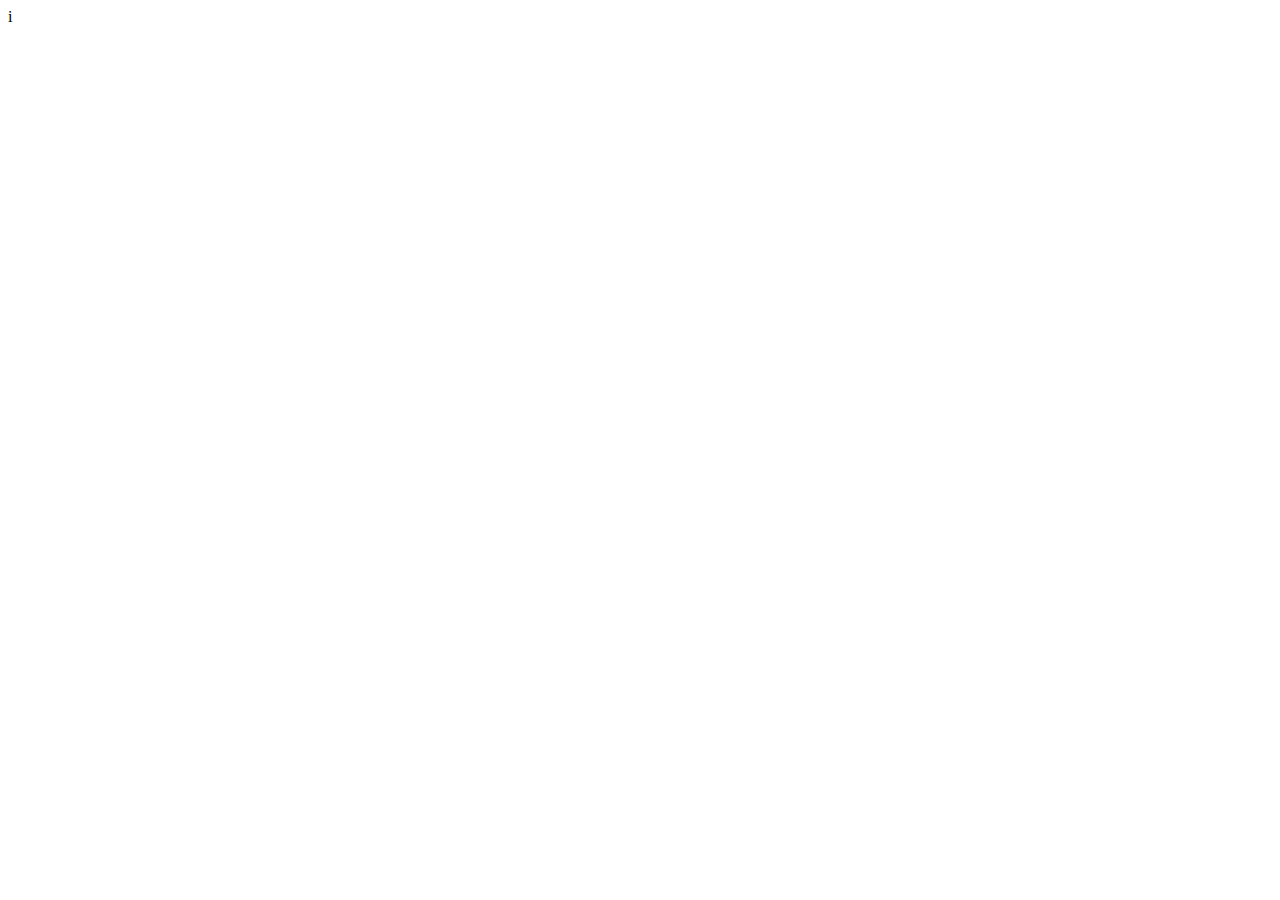
==== index.html @ 1cedc474 "Creados los archivos básicos y realizados los enlaces entre ellos" ====
<!DOCTYPE html>
<html lang="en">
<head>
    <meta charset="UTF-8">
    <meta name="viewport" content="width=device-width, initial-scale=1.0">
    <title>Document</title>
    <link rel="stylesheet" href="styles/style.css">
</head>
<body>
<script src="scripts/index.js"></script>i
</body>
</html>
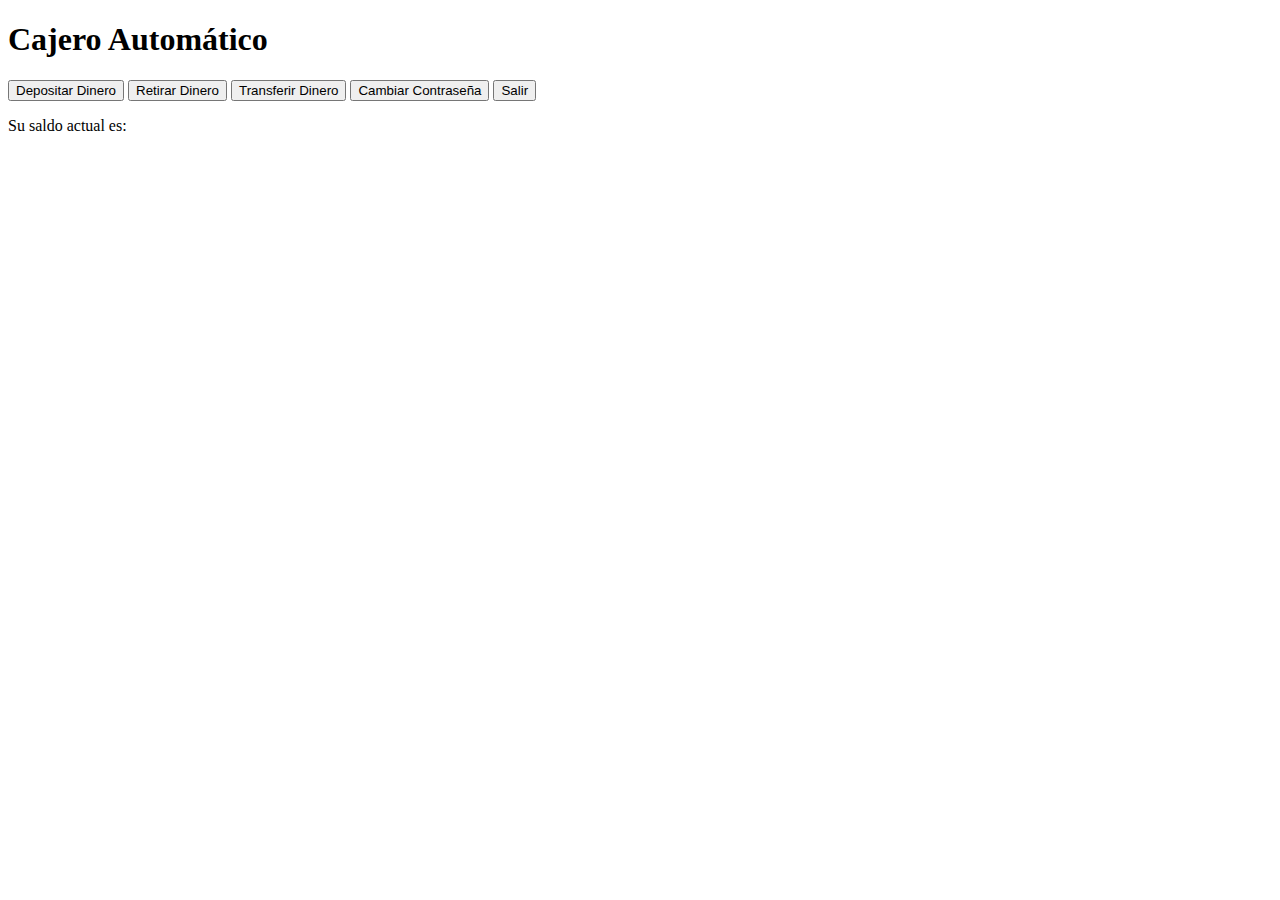
==== commit ae407403: "Creada la estructura principal html del archivo index" ====
--- a/index.html
+++ b/index.html
@@ -7,6 +7,15 @@
     <link rel="stylesheet" href="styles/style.css">
 </head>
 <body>
-<script src="scripts/index.js"></script>i
+    <div id="container">
+        <h1>Cajero Automático</h1>
+        <button class="btn" id="btnD">Depositar Dinero</button>
+        <button class="btn" id="btnR">Retirar Dinero</button>
+        <button class="btn" id="btnT">Transferir Dinero</button>
+        <button class="btn" id="btnC">Cambiar Contraseña</button>
+        <button class="btn" id="btnS">Salir</button>
+        <p>Su saldo actual es: <span id="saldo"></span></p>
+    </div>
+<script src="scripts/index.js"></script>
 </body>
 </html>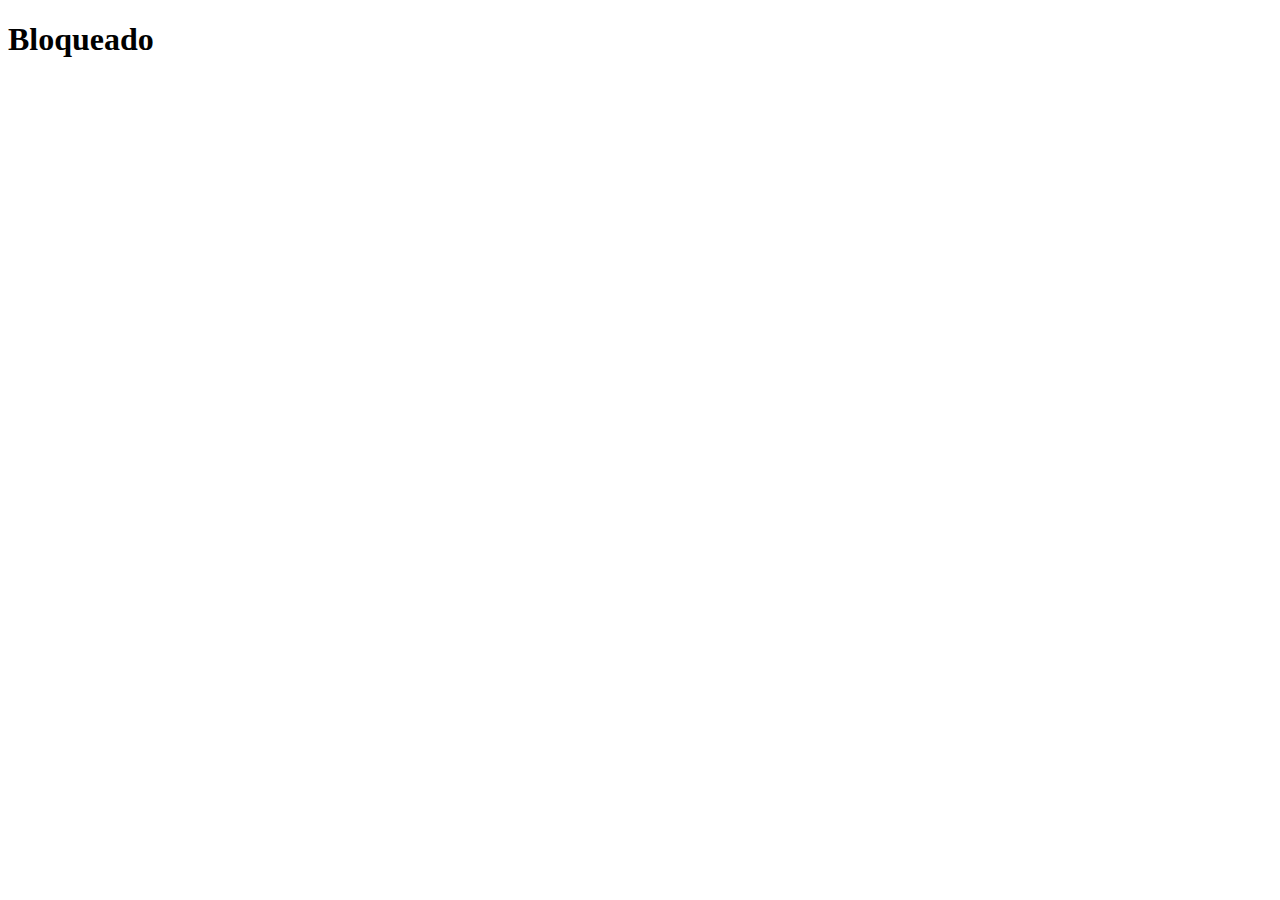
==== commit 066072e0: "Creada la función transferencia y añadida al botón" ====
--- a/index.html
+++ b/index.html
@@ -7,7 +7,7 @@
     <link rel="stylesheet" href="styles/style.css">
 </head>
 <body>
-    <div id="container">
+    <div class="container">
         <h1>Cajero Automático</h1>
         <button class="btn" id="btnD">Depositar Dinero</button>
         <button class="btn" id="btnR">Retirar Dinero</button>
--- a/styles/style.css
+++ b/styles/style.css
@@ -0,0 +1,23 @@
+
+body {
+background-color: bisque;
+text-align: center;
+font-size: 1em
+}
+
+.container {
+    background: blue;
+    height: 500px;
+    width: 500px;
+    display: flex;
+    flex-direction: column;
+    align-items: center;
+    margin-top: 2%;
+    margin: 0 auto;
+    border-radius: 0.5rem;
+
+}
+
+.btn {
+    margin-top: 2%;
+}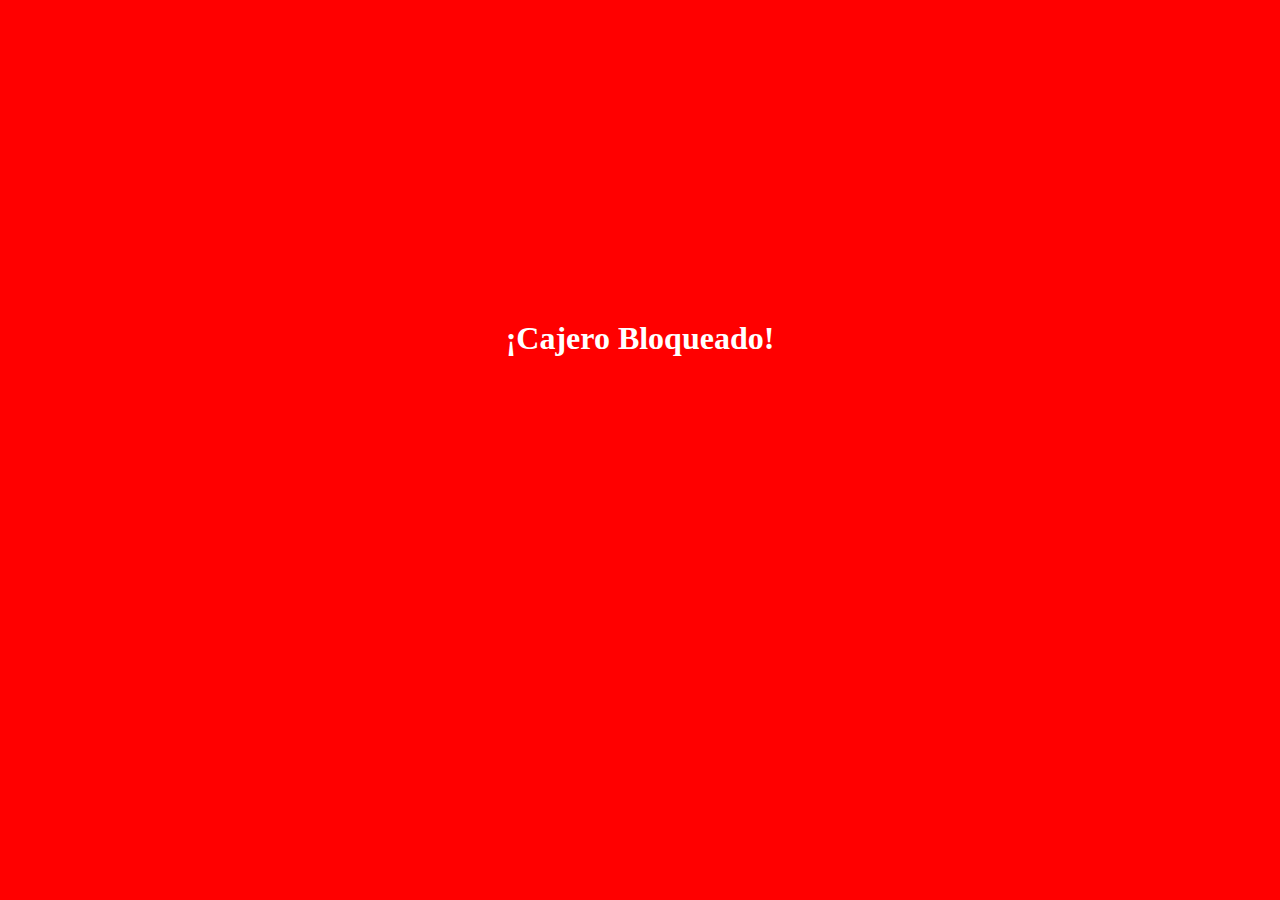
==== commit e992ca09: "Añadido el favicon, la fuente y estilos varios" ====
--- a/index.html
+++ b/index.html
@@ -5,15 +5,18 @@
     <meta name="viewport" content="width=device-width, initial-scale=1.0">
     <title>Document</title>
     <link rel="stylesheet" href="styles/style.css">
+    <link href="https://cdn.jsdelivr.net/npm/bootstrap@5.3.2/dist/css/bootstrap.min.css" rel="stylesheet" integrity="sha384-T3c6CoIi6uLrA9TneNEoa7RxnatzjcDSCmG1MXxSR1GAsXEV/Dwwykc2MPK8M2HN" crossorigin="anonymous">
+    <script src="https://cdn.jsdelivr.net/npm/bootstrap@5.3.2/dist/js/bootstrap.bundle.min.js" integrity="sha384-C6RzsynM9kWDrMNeT87bh95OGNyZPhcTNXj1NW7RuBCsyN/o0jlpcV8Qyq46cDfL" crossorigin="anonymous"></script>
+    <link rel="shortcut icon" href="favicon-32x32.png" type="image/x-icon">
 </head>
 <body>
     <div class="container">
         <h1>Cajero Automático</h1>
-        <button class="btn" id="btnD">Depositar Dinero</button>
-        <button class="btn" id="btnR">Retirar Dinero</button>
-        <button class="btn" id="btnT">Transferir Dinero</button>
-        <button class="btn" id="btnC">Cambiar Contraseña</button>
-        <button class="btn" id="btnS">Salir</button>
+        <button  class="btn btn-success" id="btnD">Depositar Dinero</button>
+        <button  class="btn btn-success" id="btnR">Retirar Dinero</button>
+        <button  class="btn btn-success" id="btnT">Transferir Dinero</button>
+        <button  class="btn btn-success" id="btnC">Cambiar Contraseña</button>
+        <button  class="btn btn-success" id="btnS">Salir</button>
         <p>Su saldo actual es: <span id="saldo"></span></p>
     </div>
 <script src="scripts/index.js"></script>
--- a/styles/style.css
+++ b/styles/style.css
@@ -1,18 +1,26 @@
+/* Para forzar los estilos propios, para que se pongan sobre bootsrap, uso !important  */
+/* Para añadir la fuente */
+@font-face {
+    font-family: "play";
+    src: url("../templates/fonts/PlaypenSans-Regular.ttf");
+}
+
 
 body {
-background-color: bisque;
+background-color: grey !important;
 text-align: center;
-font-size: 1em
+font-family: "play" !important;
+font-size: 1em;
 }
 
 .container {
     background: blue;
-    height: 500px;
-    width: 500px;
+    height: 600px !important;
     display: flex;
+    background: radial-gradient(red, blue);
     flex-direction: column;
     align-items: center;
-    margin-top: 2%;
+    margin-top: 2% !important;
     margin: 0 auto;
     border-radius: 0.5rem;
 
@@ -20,4 +28,19 @@
 
 .btn {
     margin-top: 2%;
+    padding: 1em !important;
+    border: none;
+    border-radius: 0.5rem;
+    margin-bottom: 1%;
+    font-size: 18px !important;
+}
+
+p {
+    font-size: 25px;
+    font-weight: 600;
+    color: white;
+}
+h1 {
+    margin-top: 2%;
+    color: white !important;
 }